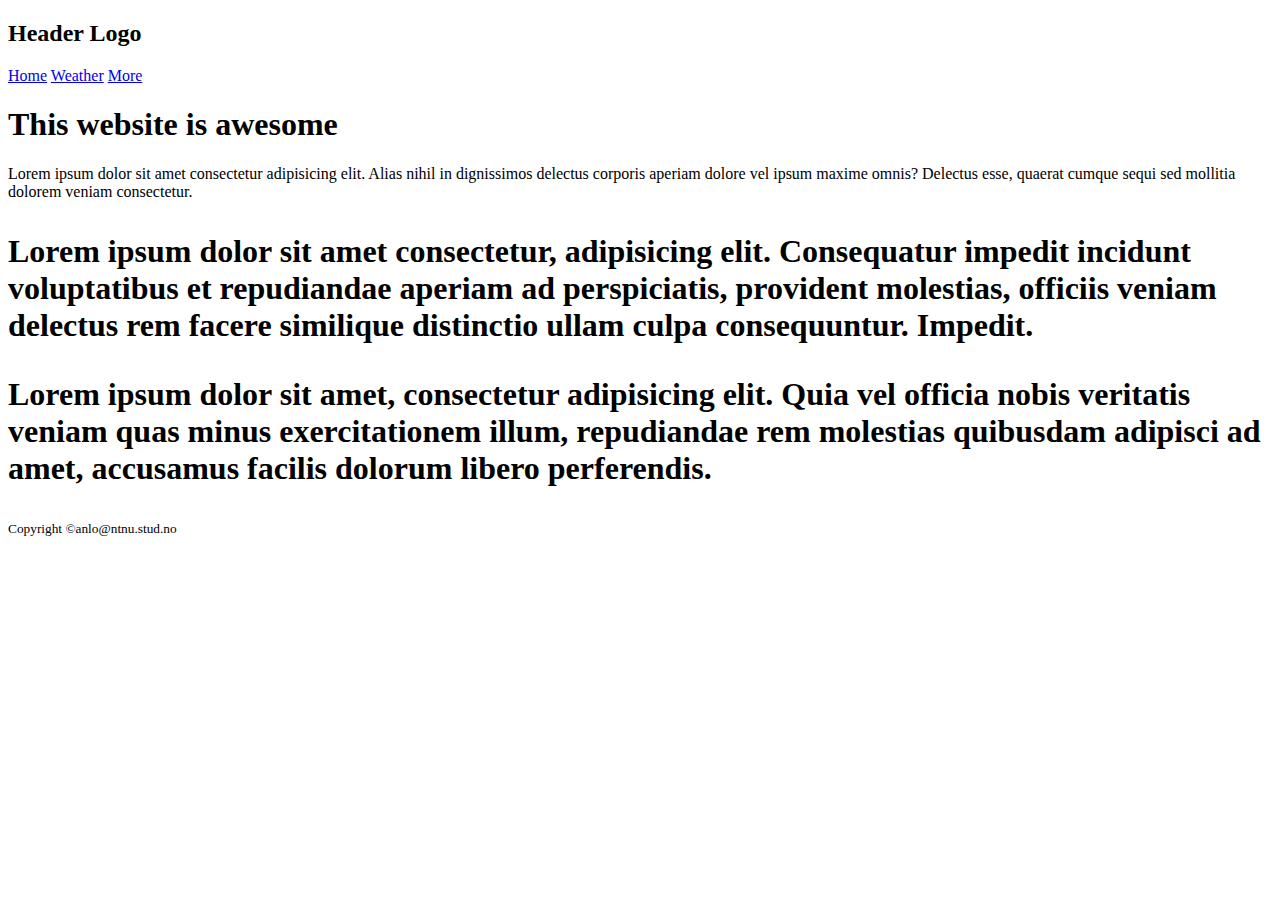
==== src/pages/index.html @ 8023facb "Some HTML + font implementation" ====
<!DOCTYPE html>
<html>
    <head>
        <meta charset="utf-8">
        <meta name="viewport" content="width=device-width, initial-scale=1">
        <title>Ane's website</title>
        <link rel="stylesheet"  href="../style.css"
    </head>
    <body>
        <header>
            <h2>Header Logo</h2>
            <nav class="navbar">
                <div class="nav-links">
                    <a href="/">Home</a>
                    <a href="/">Weather</a>
                    <a href="/">More</a>
                </div>
            </nav>
            <section>
                <h1>This website is awesome</h1>
                <p>Lorem ipsum dolor sit amet consectetur adipisicing elit. Alias nihil in dignissimos delectus corporis aperiam dolore vel ipsum maxime omnis? Delectus esse, quaerat cumque sequi sed mollitia dolorem veniam consectetur.    </p>
            </section>
        </header>


        <main>
            <section>
                <h1 id="h1-topsection>Some random information</h1>
                <div class="grid-container">
                    <div class="box"></div>
                    <div class="text-block">
                        <p>Lorem ipsum dolor sit amet consectetur, adipisicing elit. Consequatur impedit incidunt voluptatibus et repudiandae aperiam ad perspiciatis, provident molestias, officiis veniam delectus rem facere similique distinctio ullam culpa consequuntur. Impedit.</p>
                    </div>
                    <div class="text-block">
                        <p>Lorem ipsum dolor sit amet, consectetur adipisicing elit. Quia vel officia nobis veritatis veniam quas minus exercitationem illum, repudiandae rem molestias quibusdam adipisci ad amet, accusamus facilis dolorum libero perferendis.</p>
                    </div>
                    <div class="box"></div>
                </div>
            </section>
        </main>

        <footer>
            <p><small>Copyright ©anlo@ntnu.stud.no</small></p>
        </footer>     
    </body>
</html>
---- src/style.css ----
@font-face {
    font-family:'Roboto';
    src: url(fonts/Roboto/Roboto-Regular.ttf) format('truetype');
    font-weight: normal;
}
@font-face {
    font-family:'Roboto';
    src: url(fonts/Roboto/Roboto-Bold.ttf) format('truetype');
    font-weight: bold;
}
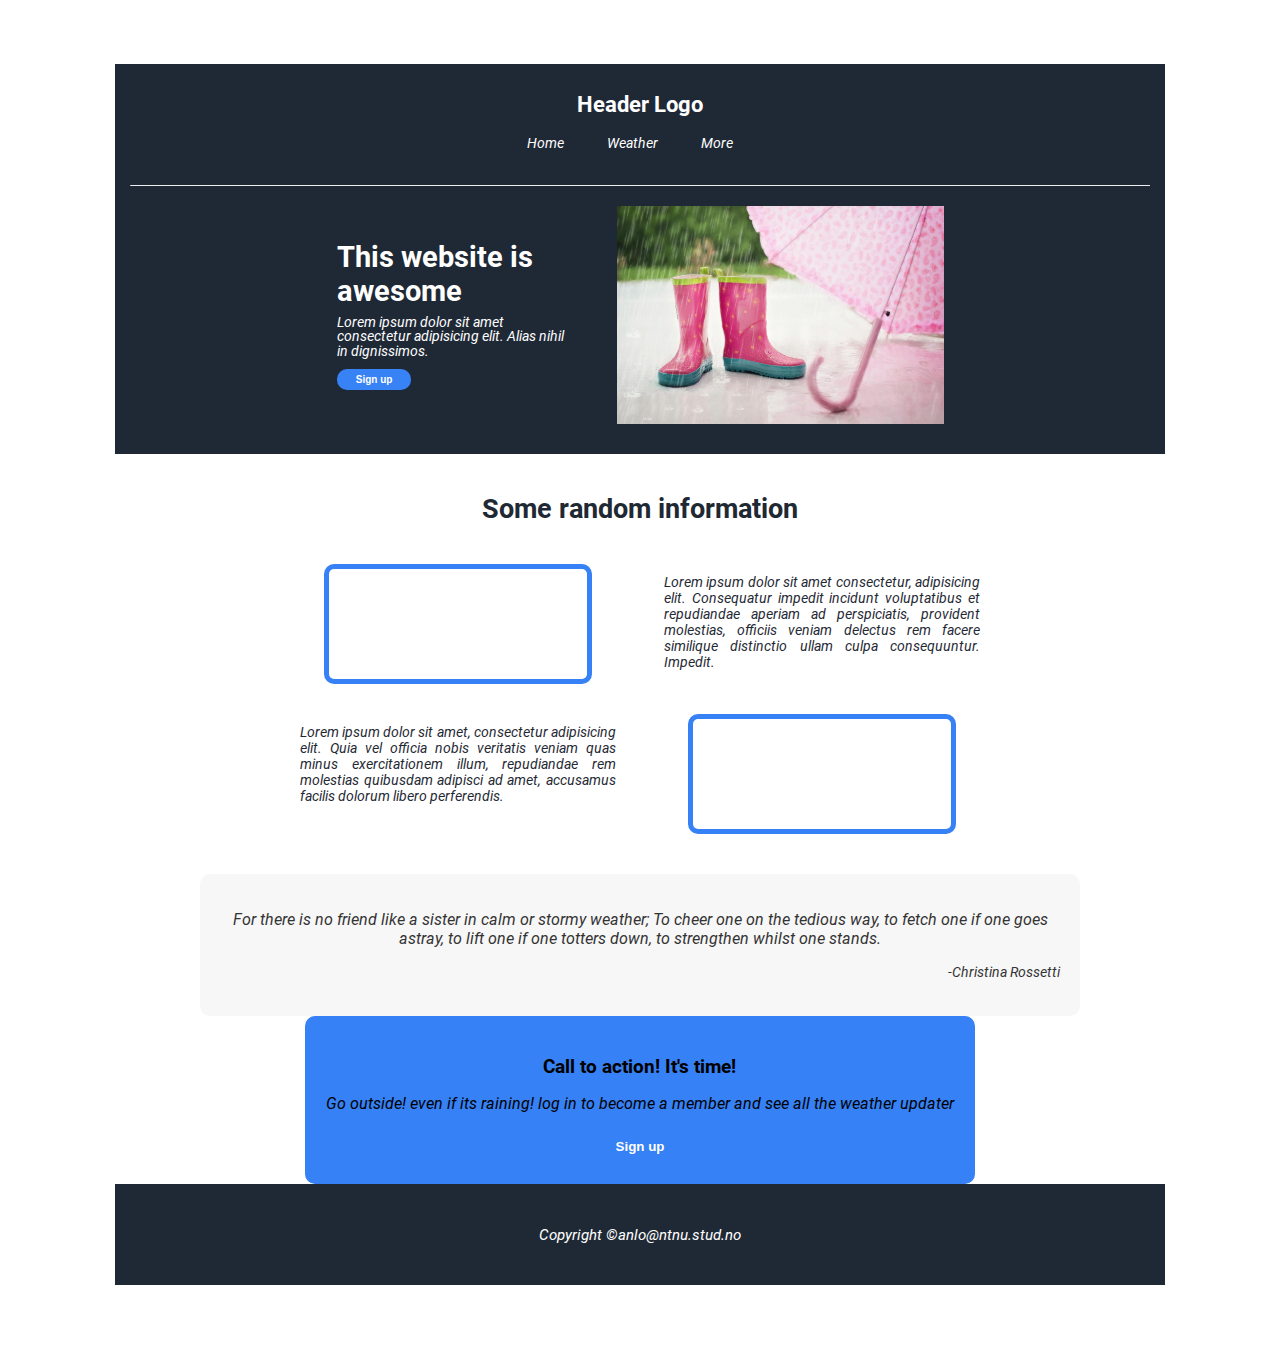
==== commit 5b767491: "More HTML added + img + some CSS" ====
--- a/src/pages/index.html
+++ b/src/pages/index.html
@@ -11,21 +11,26 @@
             <h2>Header Logo</h2>
             <nav class="navbar">
                 <div class="nav-links">
-                    <a href="/">Home</a>
-                    <a href="/">Weather</a>
-                    <a href="/">More</a>
+                    <a href="index.html">Home</a>
+                    <a href="weaher.html">Weather</a>
+                    <a href="more.html">More</a>
                 </div>
             </nav>
-            <section>
-                <h1>This website is awesome</h1>
-                <p>Lorem ipsum dolor sit amet consectetur adipisicing elit. Alias nihil in dignissimos delectus corporis aperiam dolore vel ipsum maxime omnis? Delectus esse, quaerat cumque sequi sed mollitia dolorem veniam consectetur.    </p>
-            </section>
+            <hr id="header-divider"/>
+            <section id="header-section">
+                <div class="header-content">
+                    <h1>This website is awesome</h1>
+                    <p>Lorem ipsum dolor sit amet consectetur adipisicing elit. Alias nihil in dignissimos.</p>
+                    <button>Sign up</button>
+                </div>
+                <img src="../anespicture.jpg" alt="An awesome picture">
+            </section>   
         </header>
-
+        
 
         <main>
             <section>
-                <h1 id="h1-topsection>Some random information</h1>
+                <h1 id="h1-topsection">Some random information</h1>
                 <div class="grid-container">
                     <div class="box"></div>
                     <div class="text-block">
@@ -37,6 +42,15 @@
                     <div class="box"></div>
                 </div>
             </section>
+            <section class="quote-box">
+                <p>For there is no friend like a sister in calm or stormy weather; To cheer one on the tedious way, to fetch one if one goes astray, to lift one if one totters down, to strengthen whilst one stands.</p>
+                <p id="credit">-Christina Rossetti</p>
+            </section>
+            <section class="pop-box">
+                <p id="calltoaction">Call to action! It's time!</p>
+                <p>Go outside! even if its raining! log in to become a member and see all the weather updater</p>
+                <button>Sign up</button>
+            </section>
         </main>
 
         <footer>
--- a/src/style.css
+++ b/src/style.css
@@ -3,8 +3,235 @@
     src: url(fonts/Roboto/Roboto-Regular.ttf) format('truetype');
     font-weight: normal;
 }
+
 @font-face {
     font-family:'Roboto';
     src: url(fonts/Roboto/Roboto-Bold.ttf) format('truetype');
     font-weight: bold;
 }
+
+@font-face {
+    font-family:'Roboto';
+    src: url(fonts/Roboto/Roboto-Light.ttf) format('truetype');
+    font-weight: light;
+}
+
+@font-face {
+    font-family:'Roboto';
+    src: url(fonts/Roboto/Roboto-Italic.ttf) format('truetype');
+    font-weight: italic;
+}
+
+/*________________________________________________________________________________________________________*/
+
+body {
+    font-family: 'Roboto';
+    height: 100%;
+    margin-top: 5%;
+    margin-left: 9%;
+    margin-bottom: 6%;
+    margin-right: 9%;
+}
+
+header {
+    background-color: #1F2936;
+    color: white;
+    font-size: 90%;
+    text-align: center;
+    padding: 15px;
+    padding-top: 10px;
+    padding-bottom: 30px;
+}
+
+.navbar {
+    padding-bottom: 20px;
+    background-color: #1F2936;
+    height: 10px;
+    margin-bottom: 0px;
+}
+
+.nav-links a {
+    margin-right: 20px;
+    text-decoration: none;
+    color: white;
+    padding: 10px 10px;
+}
+
+#header-divider {
+    border-top: 1px #001e4a2b;
+    margin: 20px 0px 20px;
+}
+
+#header-section {
+    display: flex;
+    justify-content: center;
+    align-items: center;
+    width:90%;
+    margin: 0 auto;
+}
+
+.header-content {
+    margin: 0;
+    padding: 1px;
+    width: 25%;
+    text-align: left;
+}
+
+.header-content h1 {
+    margin: 0;
+    margin-bottom: 8px;
+    font-size: 200%;
+}
+
+.header-content p {
+    margin: 0;
+    margin-top: 0;
+    font-weight: light;
+    line-height: 100%;
+}
+
+.header-content button {
+    margin-top: 10px;
+    padding: 5px 19px;
+    font-weight: bold;
+    font-size: x-small;
+    color: white;
+    background-color: #3782F5;
+    border-radius: 10px;
+    border: none;
+}
+
+img {
+    border: 0;
+    margin-left: 50px;
+    max-width: 452px;
+    max-height: 218px;
+    
+}
+
+/*________________________________________________________________________________________________________*/
+
+main {
+    justify-content: center;
+    align-items: center;
+    width: 100%;
+    height: 100%;
+    display: block;
+}
+
+section {
+    margin-bottom: 40px;
+}
+
+#h1-topsection {
+    color: #1F2934;
+    font-size: 170%;
+    text-align: center;
+    padding: 2%;
+}
+
+.grid-container {
+    display: grid;
+    grid-template-columns: repeat(2, 1fr);
+    grid-template-rows: repeat(2, auto);
+    grid-column-gap: 4%;
+    grid-row-gap: 30px;
+    justify-items: start;
+    align-items: start;
+    max-width: 700px;
+    width: 100%;
+    margin: 0 auto;
+}
+
+.box {
+    display: flex;
+    justify-content: center;
+    align-items: center;
+    border: 5px solid #3681F5;
+    border-radius: 10px;
+    height: 120px;
+    width: 80%;
+    margin: 0 auto;
+    box-sizing: border-box;
+}
+
+.text-block {
+    padding: 10px;
+    width: 100%;
+    box-sizing: border-box;
+    display: flex;
+    flex-direction: column;
+    justify-content: flex-start;
+}
+
+.text-block p {
+    font-size: 85%;
+    color: #1F2934;
+    text-align: justify;
+    margin: 0;
+}
+
+
+.quote-box {
+    max-width: 80%;
+    margin: 0 auto;
+    text-align: center;
+    padding: 20px;
+    background-color: #f7f7f7;
+    border-radius: 10px;
+}
+
+.quote-box p {
+    font-style: italic;
+    color: #333;
+}
+
+.pop-box {
+    background-color: #3681F5;
+    max-width: 60%;
+    height: 10%;
+    margin: 0 auto;
+    text-align: center;
+    padding: 20px;
+    border-radius: 10px;
+}
+
+#credit {
+    text-align: right;
+    font-size: 0.9em;
+}
+
+.pop-box #calltoaction {
+    font-weight: bold;
+    font-size: 1.2em;
+    margin-bottom: 10px;
+}
+
+.pop-box button {
+    padding: 10px 20px;
+    background-color: #3681F5;
+    color: white;
+    border: 2px;
+    border-color: white;
+    border-radius: 5px;
+    font-weight: bold;
+}
+
+
+
+
+/*________________________________________________________________________________________________________*/
+
+footer {
+    background-color: #1F2936;
+    padding: 25px;
+}
+
+footer p {
+    color: white;
+    text-align: center;
+}
+
+footer small {
+    font-size: 15px;
+}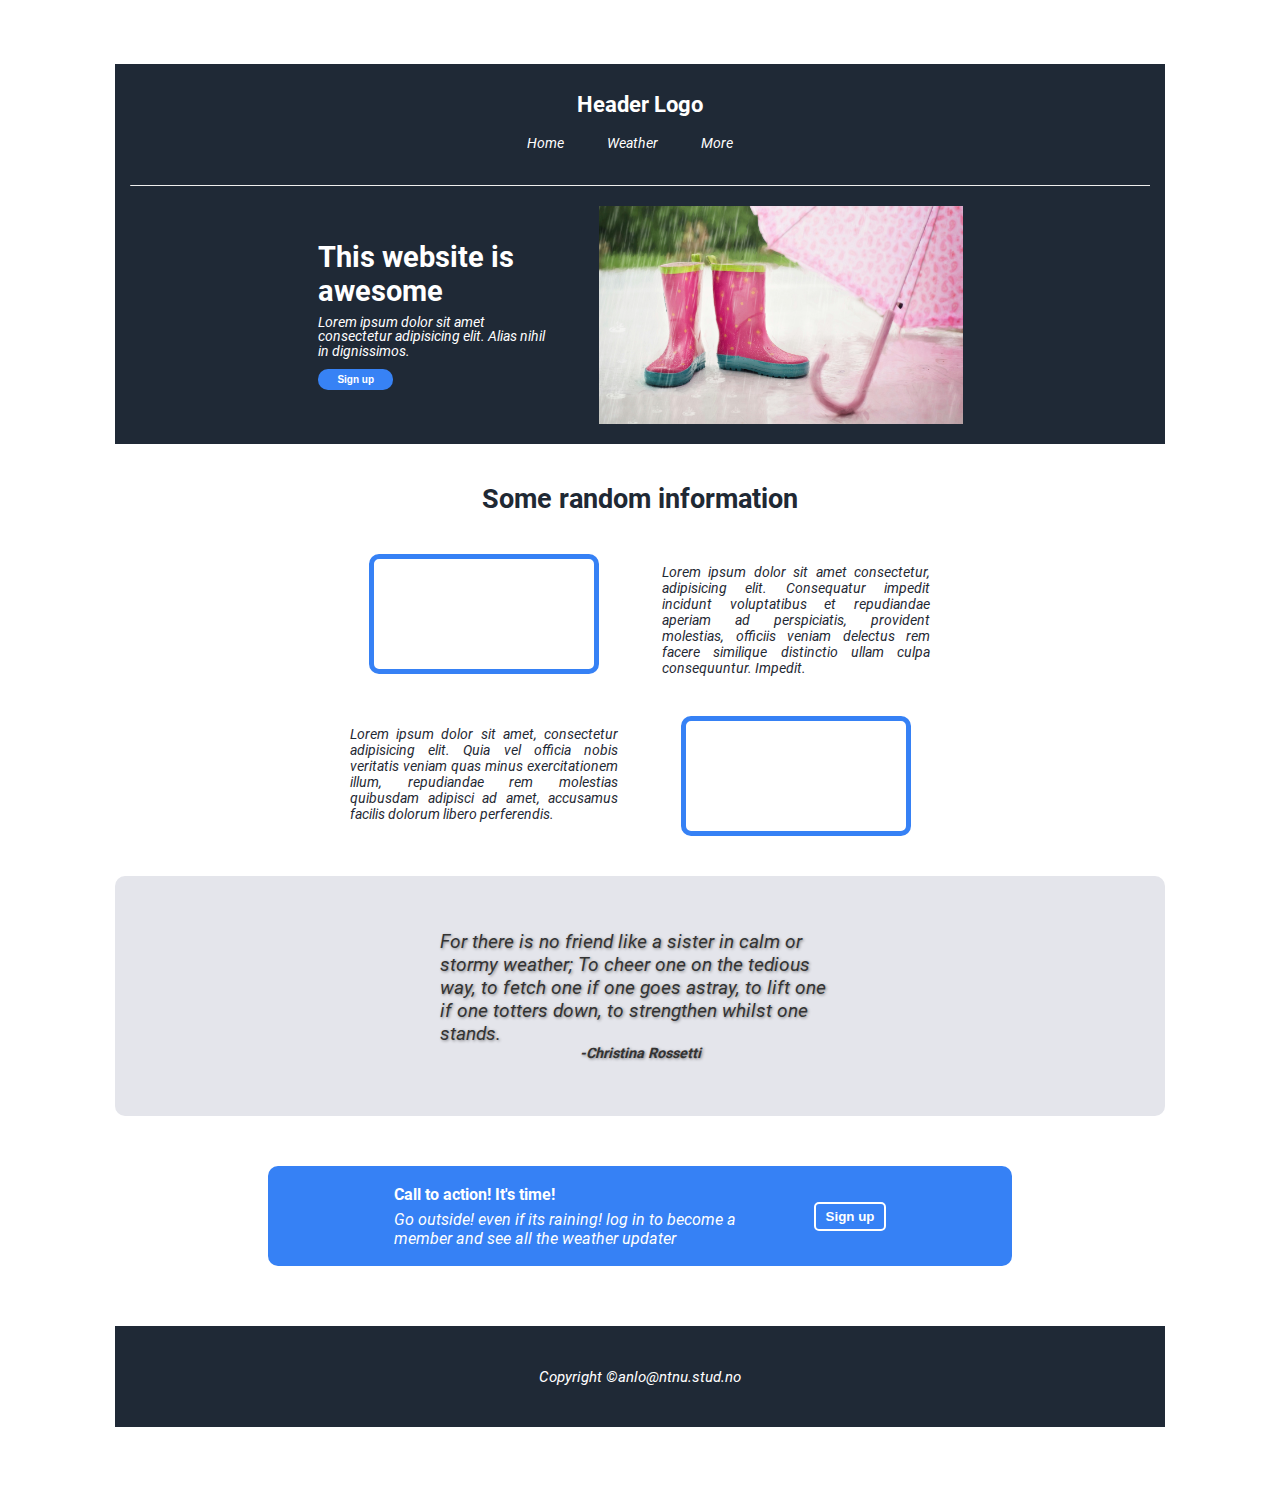
==== commit ba95d5f7: "complete functionality" ====
--- a/src/pages/index.html
+++ b/src/pages/index.html
@@ -4,7 +4,7 @@
         <meta charset="utf-8">
         <meta name="viewport" content="width=device-width, initial-scale=1">
         <title>Ane's website</title>
-        <link rel="stylesheet"  href="../style.css"
+        <link rel="stylesheet" href="../style.css" />
     </head>
     <body>
         <header>
@@ -12,7 +12,7 @@
             <nav class="navbar">
                 <div class="nav-links">
                     <a href="index.html">Home</a>
-                    <a href="weaher.html">Weather</a>
+                    <a href="weather.html">Weather</a>
                     <a href="more.html">More</a>
                 </div>
             </nav>
@@ -26,8 +26,6 @@
                 <img src="../anespicture.jpg" alt="An awesome picture">
             </section>   
         </header>
-        
-
         <main>
             <section>
                 <h1 id="h1-topsection">Some random information</h1>
@@ -47,14 +45,15 @@
                 <p id="credit">-Christina Rossetti</p>
             </section>
             <section class="pop-box">
-                <p id="calltoaction">Call to action! It's time!</p>
-                <p>Go outside! even if its raining! log in to become a member and see all the weather updater</p>
+                <div class="text-content">
+                    <p id="calltoaction">Call to action! It's time!</p>
+                    <p>Go outside! even if its raining! log in to become a member and see all the weather updater</p>
+                </div>
                 <button>Sign up</button>
             </section>
         </main>
-
         <footer>
             <p><small>Copyright ©anlo@ntnu.stud.no</small></p>
         </footer>     
     </body>
-</html>+</html>
--- a/src/style.css
+++ b/src/style.css
@@ -21,6 +21,7 @@
     src: url(fonts/Roboto/Roboto-Italic.ttf) format('truetype');
     font-weight: italic;
 }
+
 
 /*________________________________________________________________________________________________________*/
 
@@ -40,7 +41,7 @@
     text-align: center;
     padding: 15px;
     padding-top: 10px;
-    padding-bottom: 30px;
+    padding-bottom: 20px;
 }
 
 .navbar {
@@ -108,6 +109,7 @@
     max-height: 218px;
     
 }
+
 
 /*________________________________________________________________________________________________________*/
 
@@ -138,11 +140,10 @@
     grid-row-gap: 30px;
     justify-items: start;
     align-items: start;
-    max-width: 700px;
+    max-width: 600px;
     width: 100%;
     margin: 0 auto;
 }
-
 .box {
     display: flex;
     justify-content: center;
@@ -154,7 +155,6 @@
     margin: 0 auto;
     box-sizing: border-box;
 }
-
 .text-block {
     padding: 10px;
     width: 100%;
@@ -163,7 +163,6 @@
     flex-direction: column;
     justify-content: flex-start;
 }
-
 .text-block p {
     font-size: 85%;
     color: #1F2934;
@@ -172,52 +171,127 @@
 }
 
 
+
 .quote-box {
-    max-width: 80%;
+    max-width: 100%;
+    height: 200px;
     margin: 0 auto;
     text-align: center;
     padding: 20px;
-    background-color: #f7f7f7;
-    border-radius: 10px;
-}
-
+    background-color: #E4E5EB;
+    border-radius: 10px;
+    display: flex;
+    flex-direction: column;
+    justify-content: center;
+    align-items: center;
+}
 .quote-box p {
+    max-width: 400px;
     font-style: italic;
+    font-size: 120%;
+    text-align: left;
     color: #333;
-}
+    margin: 0;
+    text-shadow: 1px 1px 3px rgba(0, 0, 0, 0.434);
+}
+#credit {
+    font-weight: bold;
+    text-align: right;
+    font-size: 0.9em;
+}
+
+
 
 .pop-box {
     background-color: #3681F5;
-    max-width: 60%;
-    height: 10%;
-    margin: 0 auto;
-    text-align: center;
+    max-width: 70%;
+    height: 90px;
+    margin: 50px auto;
+    text-align: left;
+    padding: 5px;
+    border-radius: 10px;
+    display: flex;
+    align-items: center;
+    justify-content: center;
+}
+.pop-box .text-content {
+    color: white;
+    max-width: 400px;
+    display: flex;
+    flex-direction: column;
+    justify-content: center;
+    margin-right: 10px;
+}
+.pop-box p {
+    margin: 0;
+    padding: 2px 0;
+}
+.pop-box #calltoaction {
+    font-weight: bold;
+    margin-bottom: 2px;
+}
+.pop-box button {
+    font-weight: bold;
+    padding: 5px 10px;
+    background-color: #3681F5;
+    color: white;
+    border: 2px solid white;
+    border-radius: 5px;
+    margin-left: 10px;
+}
+
+
+
+.weather-grid {
+    display: grid;
+    grid-template-columns: repeat(3, 1fr);
+    grid-template-rows: repeat(2, auto);
+    grid-gap: 20px;
+    max-width: 1000px;
+    margin: 40px auto;
+    justify-items: center;
+    align-items: center;
+}
+.weather-box {
+    border: 5px solid #3681F5;
+    border-radius: 10px;
     padding: 20px;
-    border-radius: 10px;
-}
-
-#credit {
-    text-align: right;
-    font-size: 0.9em;
-}
-
-.pop-box #calltoaction {
-    font-weight: bold;
+    width: 100%;
+    box-sizing: border-box;
+    text-align: center;
+}
+.weather-box h3 {
+    font-size: 1.5em;
+    margin-bottom: 10px;
+}
+.weather-box p {
+    font-size: 1em;
+    margin: 5px 0;
+}
+
+
+.posts-grid {
+    display: grid;
+    grid-template-columns: repeat(3, 1fr);
+    grid-gap: 20px;
+    padding: 20px;
+    max-width: 1200px;
+    margin: 0 auto;
+}
+.post-box {
+    border: 5px solid #3782F5;
+    border-radius: 10px;
+    padding: 15px;
+    background-color: #f9f9f9;
+}
+.post-box h3 {
     font-size: 1.2em;
     margin-bottom: 10px;
 }
-
-.pop-box button {
-    padding: 10px 20px;
-    background-color: #3681F5;
-    color: white;
-    border: 2px;
-    border-color: white;
-    border-radius: 5px;
-    font-weight: bold;
-}
-
-
+.post-box p {
+    font-size: 1em;
+    color: #333;
+}
 
 
 /*________________________________________________________________________________________________________*/
@@ -225,6 +299,7 @@
 footer {
     background-color: #1F2936;
     padding: 25px;
+    margin-top: 60px;
 }
 
 footer p {
@@ -234,4 +309,4 @@
 
 footer small {
     font-size: 15px;
-}+}
